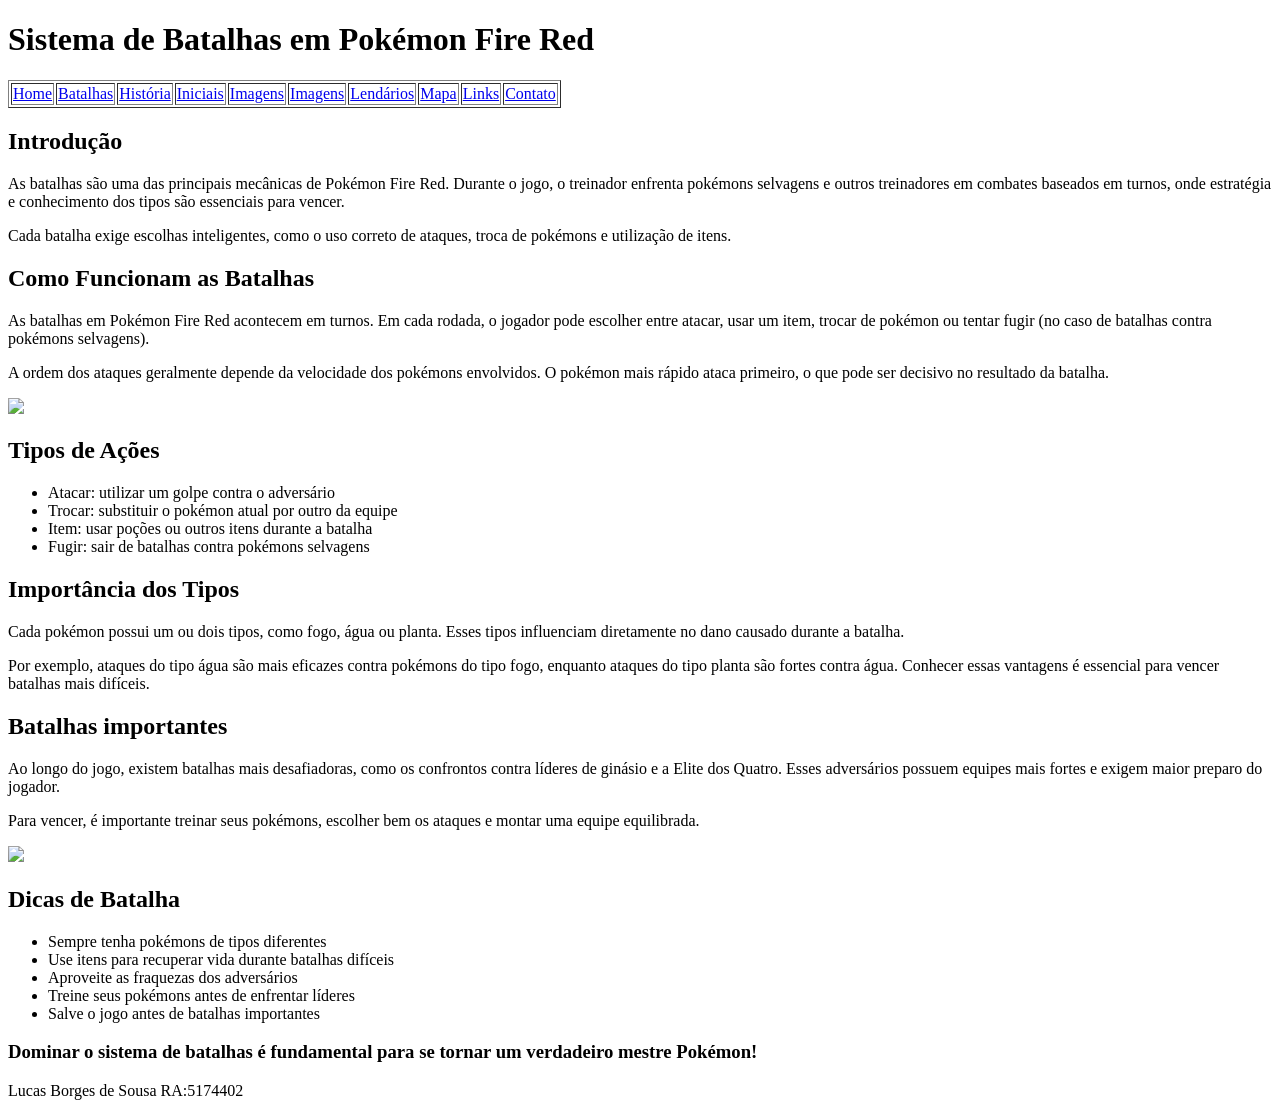
==== batalhas.html @ 27382a18 "páginas do site" ====
<!DOCTYPE html>
<html lang="pt-br">
<head>
    <meta charset="UTF-8">
    <meta name="viewport" content="width=device-width, initial-scale=1.0">
    <title>Batalhas</title>
    <link rel="stylesheet" href="css/style.css">
</head>
<body>
    <h1>Sistema de Batalhas em Pokémon Fire Red</h1>

    <table border="1">
        <tr>
            <td><a href="index.html" target="_blank">Home</a></td>
            <td><a href="batalhas.html" target="_blank">Batalhas</a></td>
            <td><a href="historia.html" target="_blank">História</a></td>
            <td><a href="iniciais.html" target="_blank">Iniciais</a></td>
            <td><a href="imagens.html" target="_blank">Imagens</a></td>
            <td><a href="imagens.html" target="_blank">Imagens</a></td>
            <td><a href="lendarios.html" target="_blank">Lendários</a></td>
            <td><a href="mapa.html" target="_blank">Mapa</a></td>
            <td><a href="links.html" target="_blank">Links</a></td>
            <td><a href="contato.html" target="_blank">Contato</a></td>
        </tr>
    </table>
    
    <h2>Introdução</h2>
    <p>As batalhas são uma das principais mecânicas de Pokémon Fire Red. Durante o jogo, o treinador enfrenta pokémons selvagens e outros treinadores em combates baseados em turnos, onde estratégia e conhecimento dos tipos são essenciais para vencer.</p>
    <p>Cada batalha exige escolhas inteligentes, como o uso correto de ataques, troca de pokémons e utilização de itens.</p>

    <h2>Como Funcionam as Batalhas</h2>
    <p>As batalhas em Pokémon Fire Red acontecem em turnos. Em cada rodada, o jogador pode escolher entre atacar, usar um item, trocar de pokémon ou tentar fugir (no caso de batalhas contra pokémons selvagens).</p>
    <p>A ordem dos ataques geralmente depende da velocidade dos pokémons envolvidos. O pokémon mais rápido ataca primeiro, o que pode ser decisivo no resultado da batalha.</p>
    <img src="Imagens/batalha.webp" width="500">

    <h2>Tipos de Ações</h2>
    <ul>
        <li>Atacar: utilizar um golpe contra o adversário</li>
        <li>Trocar: substituir o pokémon atual por outro da equipe</li>
        <li>Item: usar poções ou outros itens durante a batalha</li>
        <li>Fugir: sair de batalhas contra pokémons selvagens</li>
    </ul>

    <h2>Importância dos Tipos</h2>
    <p>Cada pokémon possui um ou dois tipos, como fogo, água ou planta. Esses tipos influenciam diretamente no dano causado durante a batalha.</p>
    <p>Por exemplo, ataques do tipo água são mais eficazes contra pokémons do tipo fogo, enquanto ataques do tipo planta são fortes contra água. Conhecer essas vantagens é essencial para vencer batalhas mais difíceis.</p>

    <h2>Batalhas importantes</h2>
    <p>Ao longo do jogo, existem batalhas mais desafiadoras, como os confrontos contra líderes de ginásio e a Elite dos Quatro. Esses adversários possuem equipes mais fortes e exigem maior preparo do jogador.</p>
    <p>Para vencer, é importante treinar seus pokémons, escolher bem os ataques e montar uma equipe equilibrada.</p>
    <img src="Imagens/elite_four.jpg" width="500">
    

    <h2>Dicas de Batalha</h2>
    <ul>
        <li>Sempre tenha pokémons de tipos diferentes</li>
        <li>Use itens para recuperar vida durante batalhas difíceis</li>
        <li>Aproveite as fraquezas dos adversários</li>
        <li>Treine seus pokémons antes de enfrentar líderes</li>
        <li>Salve o jogo antes de batalhas importantes</li>
    </ul>

    <h3>Dominar o sistema de batalhas é fundamental para se tornar um verdadeiro mestre Pokémon!</h3>

    <footer>
        <p>Lucas Borges de Sousa RA:5174402</p>
    </footer>
</body>
</html>
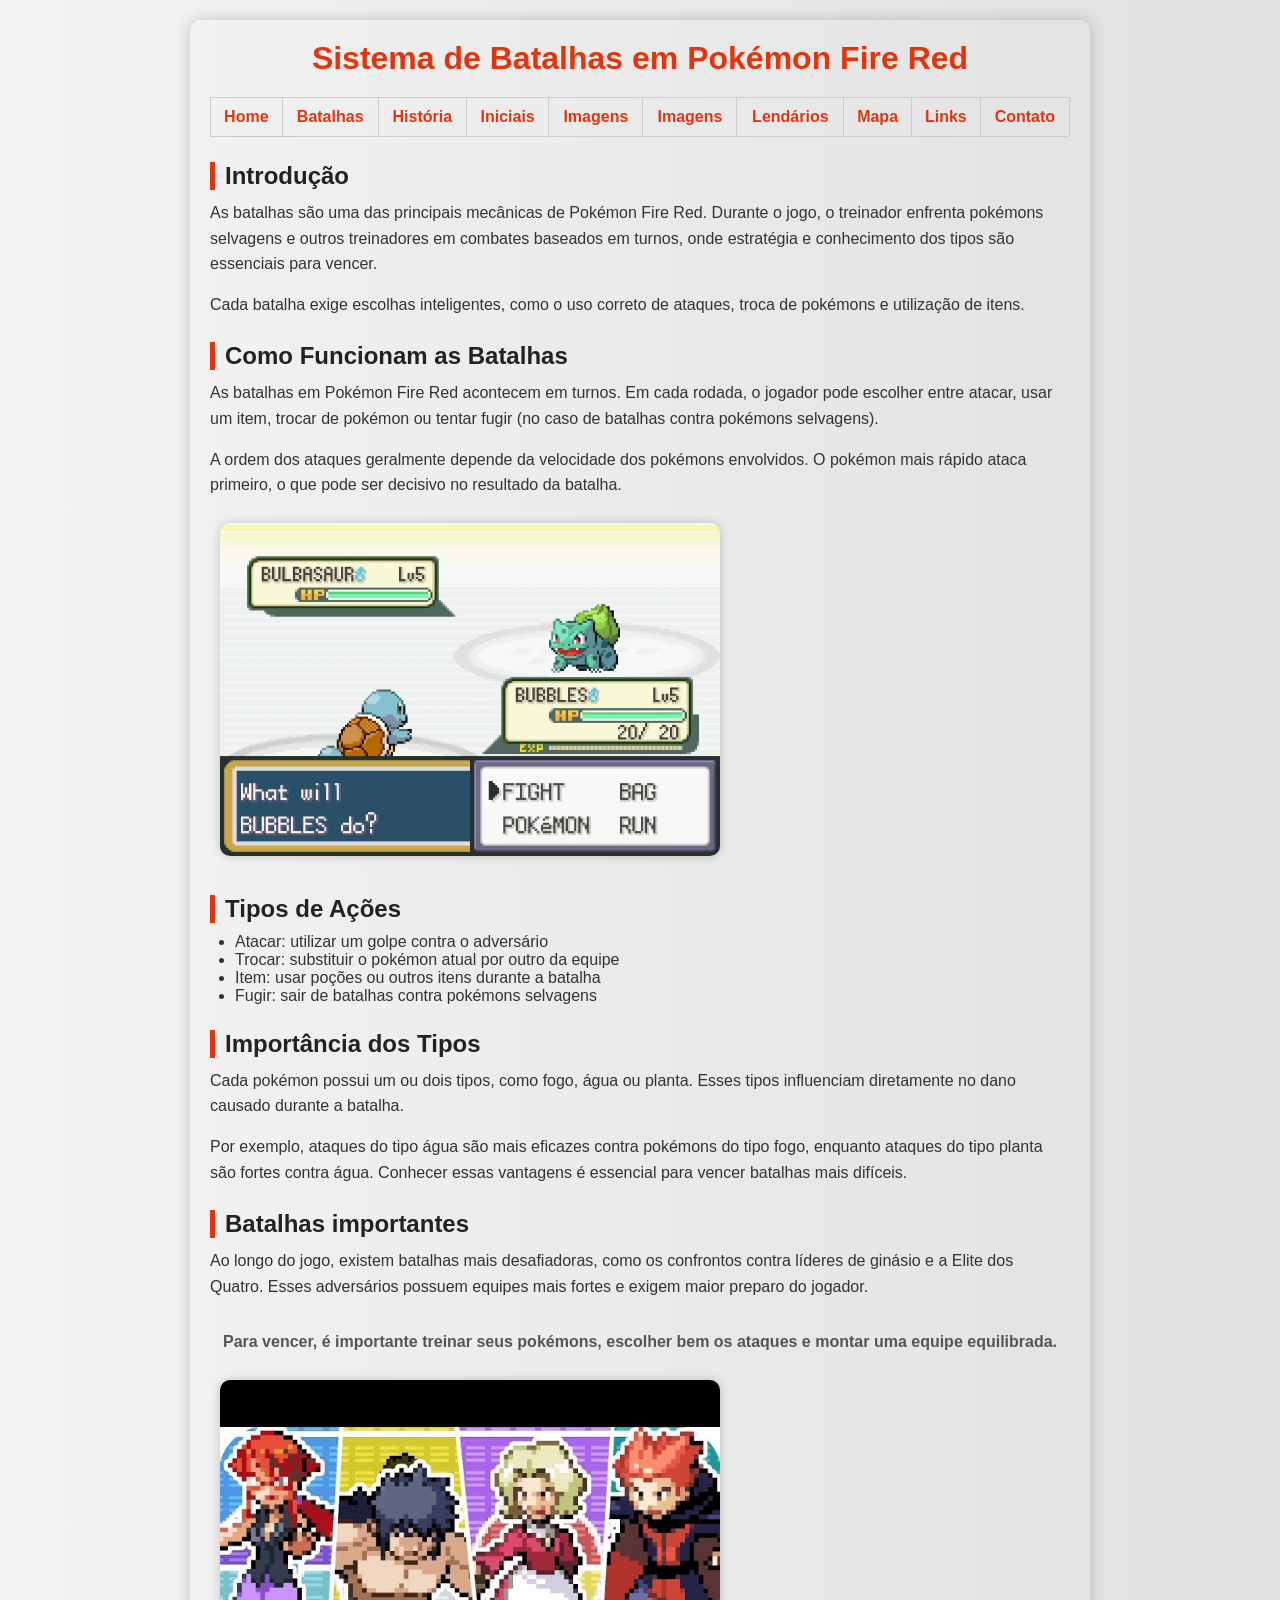
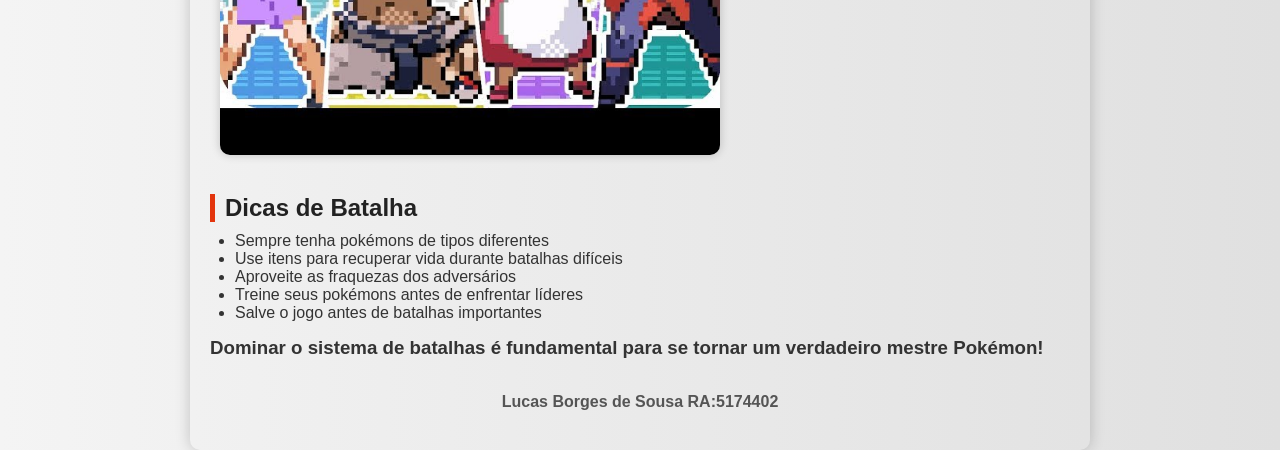
==== commit fc26a661: "Add Google Tag Manager to batalhas.html" ====
--- a/batalhas.html
+++ b/batalhas.html
@@ -1,6 +1,14 @@
 <!DOCTYPE html>
 <html lang="pt-br">
 <head>
+    <!-- Google Tag Manager -->
+<script>(function(w,d,s,l,i){w[l]=w[l]||[];w[l].push({'gtm.start':
+new Date().getTime(),event:'gtm.js'});var f=d.getElementsByTagName(s)[0],
+j=d.createElement(s),dl=l!='dataLayer'?'&l='+l:'';j.async=true;j.src=
+'https://www.googletagmanager.com/gtm.js?id='+i+dl;f.parentNode.insertBefore(j,f);
+})(window,document,'script','dataLayer','GTM-WCHJQH4R');</script>
+<!-- End Google Tag Manager -->
+    
     <meta charset="UTF-8">
     <meta name="viewport" content="width=device-width, initial-scale=1.0">
     <title>Batalhas</title>
@@ -66,4 +74,4 @@
         <p>Lucas Borges de Sousa RA:5174402</p>
     </footer>
 </body>
-</html>+</html>
--- a/css/style.css
+++ b/css/style.css
@@ -0,0 +1,144 @@
+/* Reset */
+* {
+	margin: 0;
+	padding: 0;
+	box-sizing: border-box;
+}
+
+/* Fundo geral */
+body {
+	font-family: Arial, sans-serif;
+	background: linear-gradient(to right, #f4f4f4, #e0e0e0);
+	color: #333;
+}
+
+/* Container central */
+body {
+	max-width: 900px;
+	margin: auto;
+	padding: 20px;
+	background-color: white;
+	box-shadow: 0 0 15px rgba(0,0,0,0.2);
+	border-radius: 10px;
+	margin-top: 20px;
+}
+
+/* Título principal */
+h1 {
+	text-align: center;
+	margin-bottom: 20px;
+	color: #e3350d;
+}
+
+/* Subtítulos */
+h2 {
+	margin-top: 25px;
+	margin-bottom: 10px;
+	color: #222;
+	border-left: 5px solid #e3350d;
+	padding-left: 10px;
+}
+
+/* Parágrafos */
+p {
+	margin-bottom: 15px;
+	line-height: 1.6;
+}
+
+/* Listas */
+ul, ol {
+	margin-left: 25px;
+	margin-bottom: 15px;
+}
+
+/* Links */
+a {
+	color: #e3350d;
+	text-decoration: none;
+	font-weight: bold;
+}
+
+a:hover {
+	text-decoration: underline;
+}
+
+/* MENU */
+nav {
+	text-align: center;
+	margin-bottom: 20px;
+}
+
+nav a {
+	margin: 0 10px;
+	padding: 8px 12px;
+	background-color: #e3350d;
+	color: white;
+	border-radius: 5px;
+	display: inline-block;
+}
+
+nav a:hover {
+	background-color: #b82a0a;
+}
+
+/* Imagens */
+img {
+	margin: 10px;
+	border-radius: 10px;
+	box-shadow: 0 0 10px rgba(0,0,0,0.2);
+}
+
+/* Galeria centralizada */
+img {
+	display: inline-block;
+}
+
+/* Formulário */
+input, textarea, button {
+	margin-top: 5px;
+	margin-bottom: 10px;
+	padding: 10px;
+	width: 100%;
+	max-width: 400px;
+	border: 1px solid #ccc;
+	border-radius: 5px;
+}
+
+/* Botão */
+button {
+	background-color: #e3350d;
+	color: white;
+	border: none;
+	cursor: pointer;
+}
+
+button:hover {
+	background-color: #b82a0a;
+}
+
+/* Tabela */
+table {
+	width: 100%;
+	border-collapse: collapse;
+	margin-top: 20px;
+}
+
+th {
+	background-color: #e3350d;
+	color: white;
+	padding: 10px;
+}
+
+td {
+	padding: 10px;
+	text-align: center;
+	border: 1px solid #ccc;
+}
+
+/* Rodapé */
+p:last-of-type {
+	text-align: center;
+	margin-top: 30px;
+	font-weight: bold;
+	color: #555;
+}
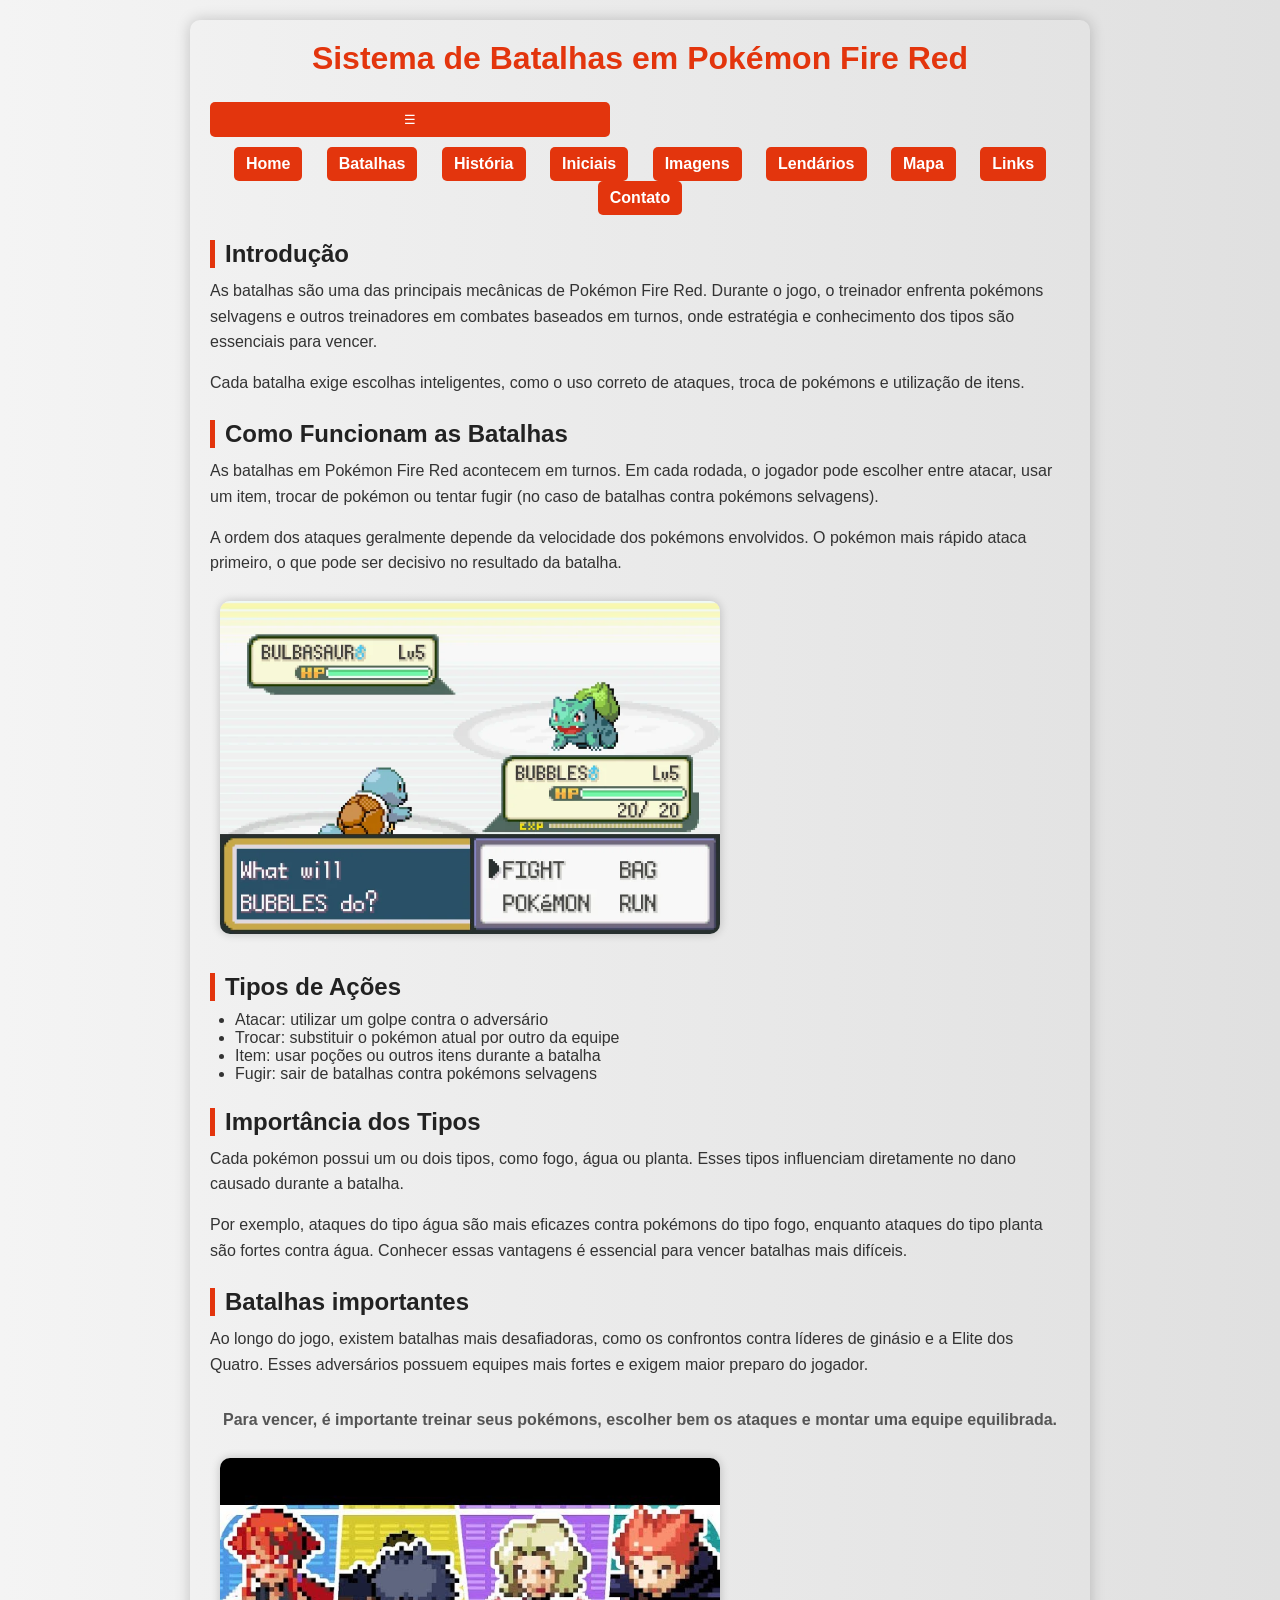
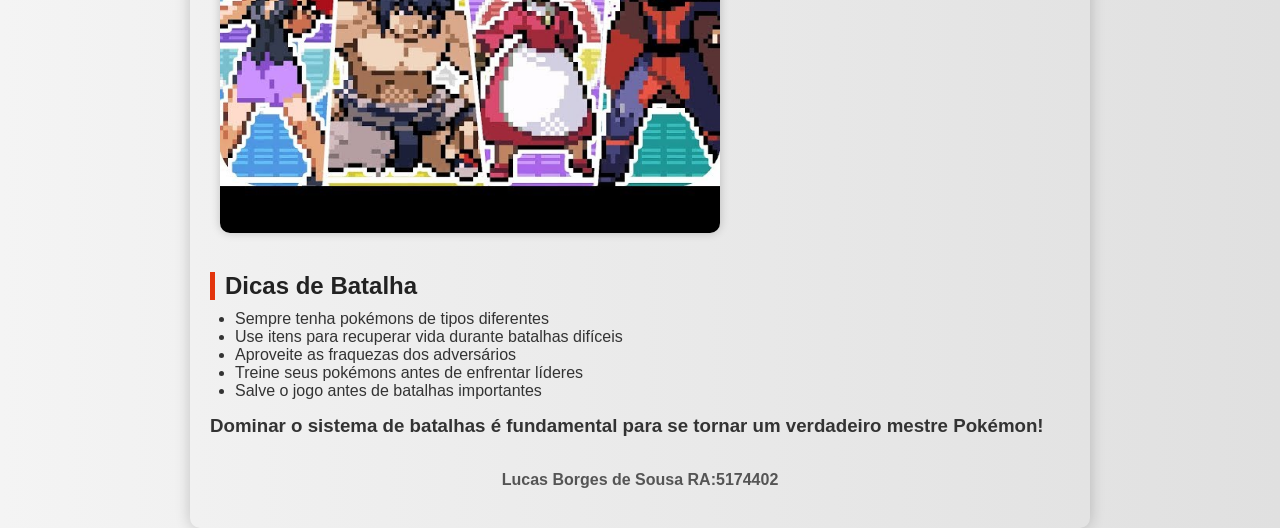
==== commit 6a94997a: "Refactor batalhas.html with navigation menu and scripts" ====
--- a/batalhas.html
+++ b/batalhas.html
@@ -8,29 +8,45 @@
 'https://www.googletagmanager.com/gtm.js?id='+i+dl;f.parentNode.insertBefore(j,f);
 })(window,document,'script','dataLayer','GTM-WCHJQH4R');</script>
 <!-- End Google Tag Manager -->
+
+<!-- Google tag (gtag.js) -->
+<script async src="https://www.googletagmanager.com/gtag/js?id=G-HNEZCWPWY0"></script>
+<script>
+  window.dataLayer = window.dataLayer || [];
+  function gtag(){dataLayer.push(arguments);}
+  gtag('js', new Date());
+
+  gtag('config', 'G-HNEZCWPWY0');
+</script>
     
     <meta charset="UTF-8">
     <meta name="viewport" content="width=device-width, initial-scale=1.0">
     <title>Batalhas</title>
     <link rel="stylesheet" href="css/style.css">
 </head>
+
+
+
 <body>
+    <!-- Google Tag Manager (noscript) -->
+<noscript><iframe src="https://www.googletagmanager.com/ns.html?id=GTM-WCHJQH4R"
+height="0" width="0" style="display:none;visibility:hidden"></iframe></noscript>
+<!-- End Google Tag Manager (noscript) -->
     <h1>Sistema de Batalhas em Pokémon Fire Red</h1>
 
-    <table border="1">
-        <tr>
-            <td><a href="index.html" target="_blank">Home</a></td>
-            <td><a href="batalhas.html" target="_blank">Batalhas</a></td>
-            <td><a href="historia.html" target="_blank">História</a></td>
-            <td><a href="iniciais.html" target="_blank">Iniciais</a></td>
-            <td><a href="imagens.html" target="_blank">Imagens</a></td>
-            <td><a href="imagens.html" target="_blank">Imagens</a></td>
-            <td><a href="lendarios.html" target="_blank">Lendários</a></td>
-            <td><a href="mapa.html" target="_blank">Mapa</a></td>
-            <td><a href="links.html" target="_blank">Links</a></td>
-            <td><a href="contato.html" target="_blank">Contato</a></td>
-        </tr>
-    </table>
+<button class="menu-toggle">☰</button>
+
+<nav class="menu">
+    <a href="index.html">Home</a>
+    <a href="batalhas.html">Batalhas</a>
+    <a href="historia.html">História</a>
+    <a href="iniciais.html">Iniciais</a>
+    <a href="imagens.html">Imagens</a>
+    <a href="lendarios.html">Lendários</a>
+    <a href="mapa.html">Mapa</a>
+    <a href="links.html">Links</a>
+    <a href="contato.html">Contato</a>
+</nav>
     
     <h2>Introdução</h2>
     <p>As batalhas são uma das principais mecânicas de Pokémon Fire Red. Durante o jogo, o treinador enfrenta pokémons selvagens e outros treinadores em combates baseados em turnos, onde estratégia e conhecimento dos tipos são essenciais para vencer.</p>
@@ -39,7 +55,10 @@
     <h2>Como Funcionam as Batalhas</h2>
     <p>As batalhas em Pokémon Fire Red acontecem em turnos. Em cada rodada, o jogador pode escolher entre atacar, usar um item, trocar de pokémon ou tentar fugir (no caso de batalhas contra pokémons selvagens).</p>
     <p>A ordem dos ataques geralmente depende da velocidade dos pokémons envolvidos. O pokémon mais rápido ataca primeiro, o que pode ser decisivo no resultado da batalha.</p>
+    <div class="galeria">
     <img src="Imagens/batalha.webp" width="500">
+    </div>
+
 
     <h2>Tipos de Ações</h2>
     <ul>
@@ -56,8 +75,9 @@
     <h2>Batalhas importantes</h2>
     <p>Ao longo do jogo, existem batalhas mais desafiadoras, como os confrontos contra líderes de ginásio e a Elite dos Quatro. Esses adversários possuem equipes mais fortes e exigem maior preparo do jogador.</p>
     <p>Para vencer, é importante treinar seus pokémons, escolher bem os ataques e montar uma equipe equilibrada.</p>
+    <div class="galeria">
     <img src="Imagens/elite_four.jpg" width="500">
-    
+    </div>
 
     <h2>Dicas de Batalha</h2>
     <ul>
@@ -73,5 +93,14 @@
     <footer>
         <p>Lucas Borges de Sousa RA:5174402</p>
     </footer>
+
+    <script>
+        const botao = document.querySelector('.menu-toggle');
+        const menu = document.querySelector('.menu');
+
+        botao.addEventListener('click', function() {
+        menu.classList.toggle('ativo');
+    });
+    </script>
 </body>
 </html>
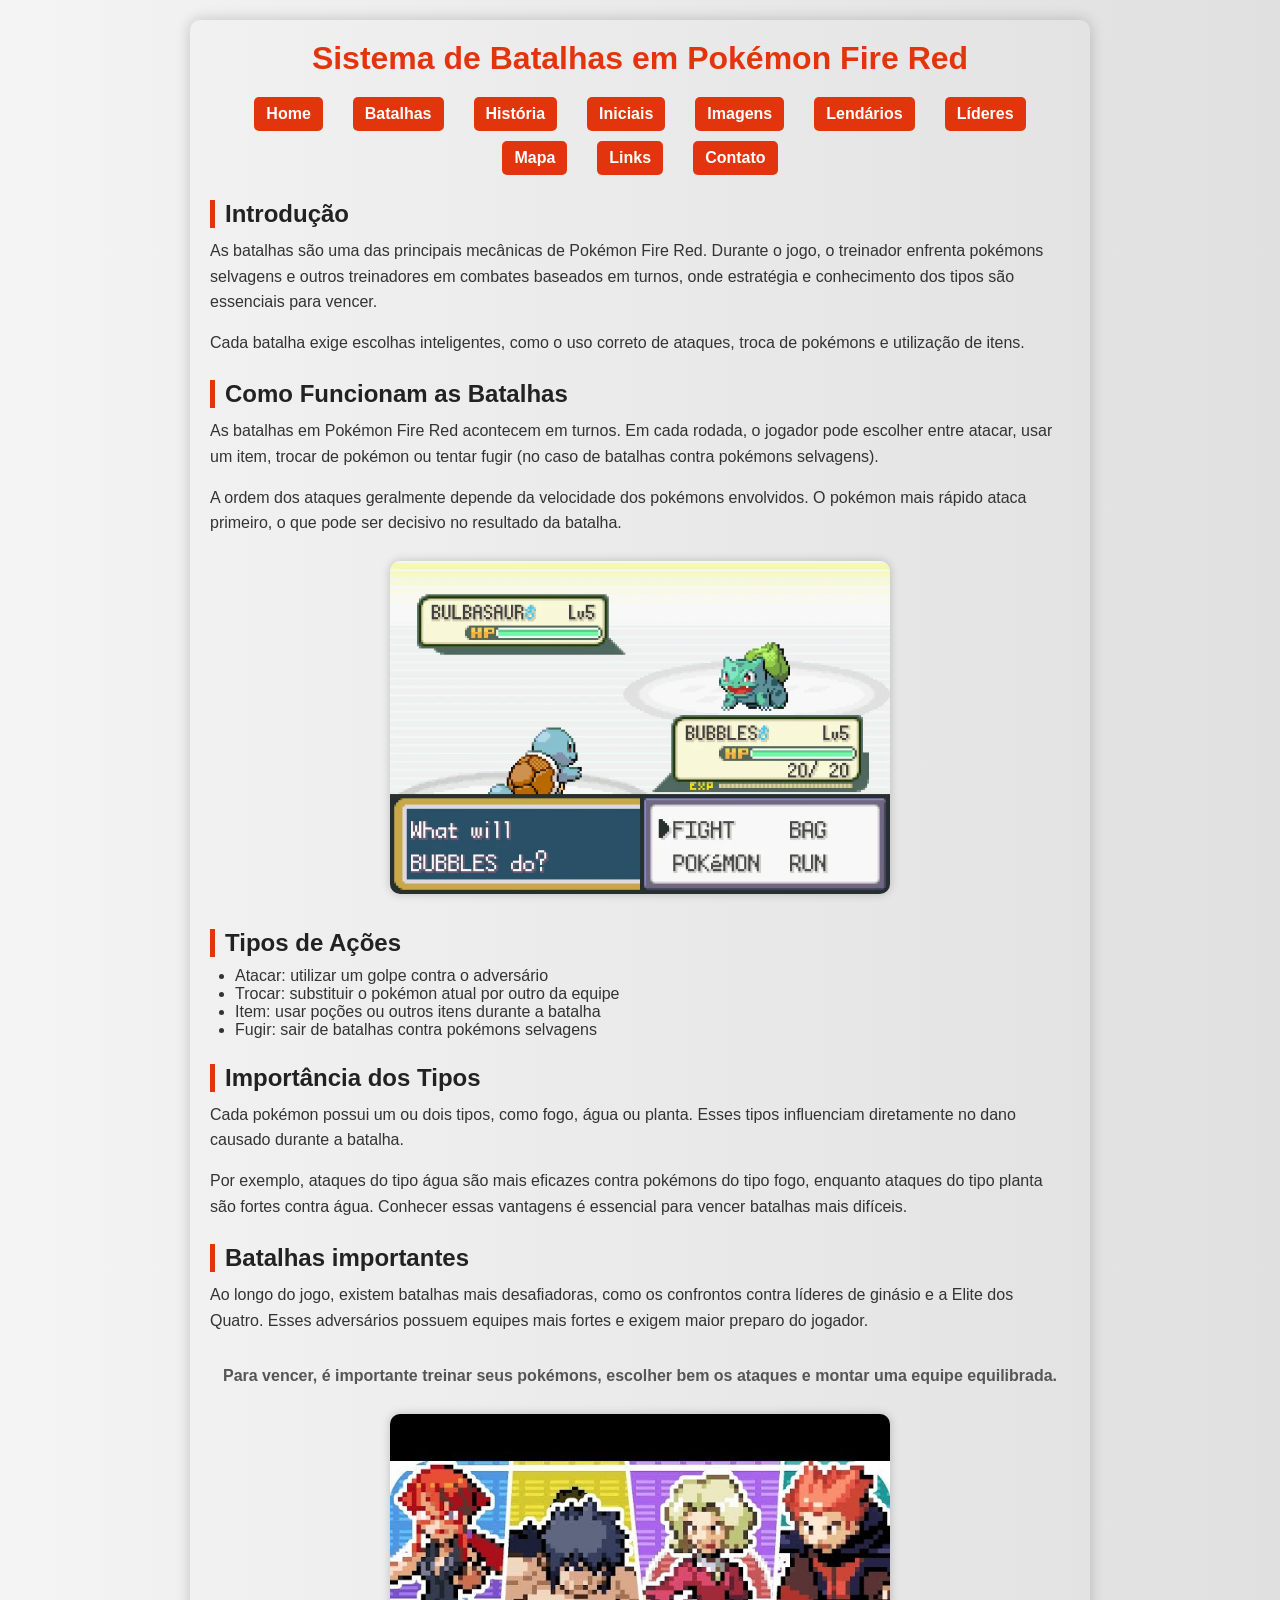
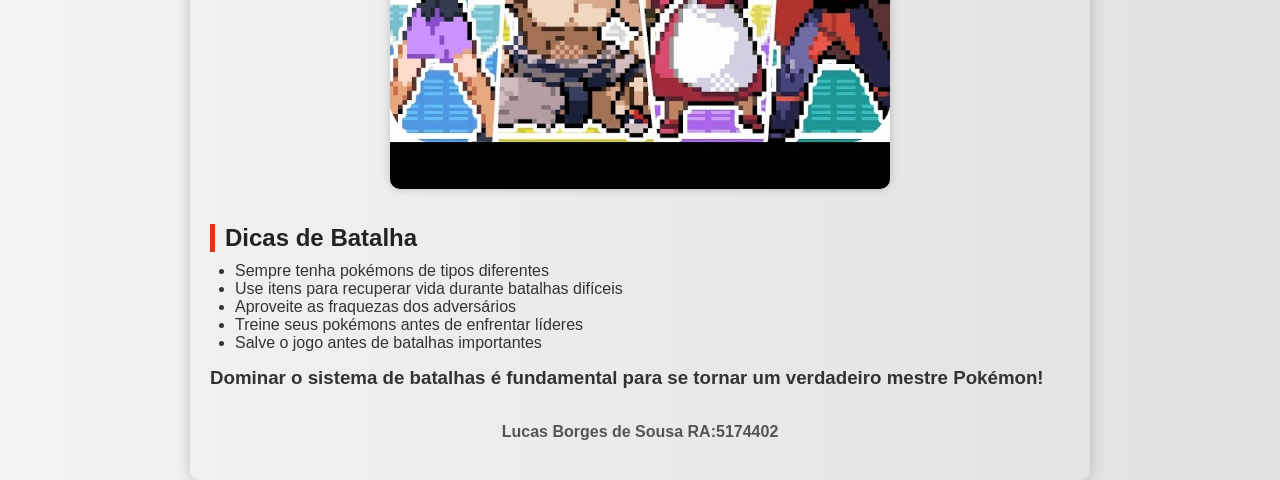
==== commit 131c6bd5: "Update batalhas.html" ====
--- a/batalhas.html
+++ b/batalhas.html
@@ -43,6 +43,7 @@
     <a href="iniciais.html">Iniciais</a>
     <a href="imagens.html">Imagens</a>
     <a href="lendarios.html">Lendários</a>
+    	<a href="lideres.html">Líderes</a>
     <a href="mapa.html">Mapa</a>
     <a href="links.html">Links</a>
     <a href="contato.html">Contato</a>
--- a/css/style.css
+++ b/css/style.css
@@ -93,6 +93,19 @@
 	display: inline-block;
 }
 
+.galeria{
+    display:flex;
+    flex-wrap:wrap;
+    justify-content:center;
+    gap:15px;
+}
+
+.galeria img{
+    width:100%;
+    max-width:500px;
+    height:auto;
+}
+
 /* Formulário */
 input, textarea, button {
 	margin-top: 5px;
@@ -141,4 +154,110 @@
 	margin-top: 30px;
 	font-weight: bold;
 	color: #555;
-}+}
+
+
+.formulario{
+    display:flex;
+    flex-direction:column;
+    gap:10px;
+}
+.form-row{
+    display:flex;
+    gap:15px;
+    flex-wrap:wrap;
+}
+
+.form-row input{
+    flex:1 1 300px;
+}
+
+.menu{
+    display:flex;
+    justify-content:center;
+    flex-wrap:wrap;
+    gap:10px;
+    margin-bottom:20px;
+}
+
+.menu-toggle{
+    display:none;
+}
+
+@keyframes pikachu{
+
+    0%,100%{
+        transform:translateY(0);
+    }
+
+    50%{
+        transform:translateY(-20px);
+    }
+
+}
+
+.galeria img{
+    animation:pikachu 1.5s infinite;
+}
+
+
+@media (max-width: 768px){
+
+    body{
+        padding:10px;
+    }
+
+    h1{
+        font-size:1.8rem;
+    }
+
+    h2{
+        font-size:1.3rem;
+    }
+
+    nav{
+        flex-direction:column;
+        align-items:center;
+    }
+
+    nav a{
+        width:100%;
+        max-width:300px;
+        text-align:center;
+    }
+
+    table{
+        font-size:14px;
+    }
+
+    .menu-toggle{
+        display:block;
+        width:50px;
+        height:50px;
+        margin:10px auto;
+        font-size:28px;
+        background:#e3350d;
+        color:white;
+        border:none;
+        border-radius:8px;
+        cursor:pointer;
+    }
+
+    .menu{
+        display:none;
+        flex-direction:column;
+        align-items:center;
+        gap:10px;
+    }
+
+    .menu.ativo{
+        display:flex;
+    }
+
+    .menu a{
+        width:90%;
+        max-width:300px;
+        text-align:center;
+    }
+}
+
